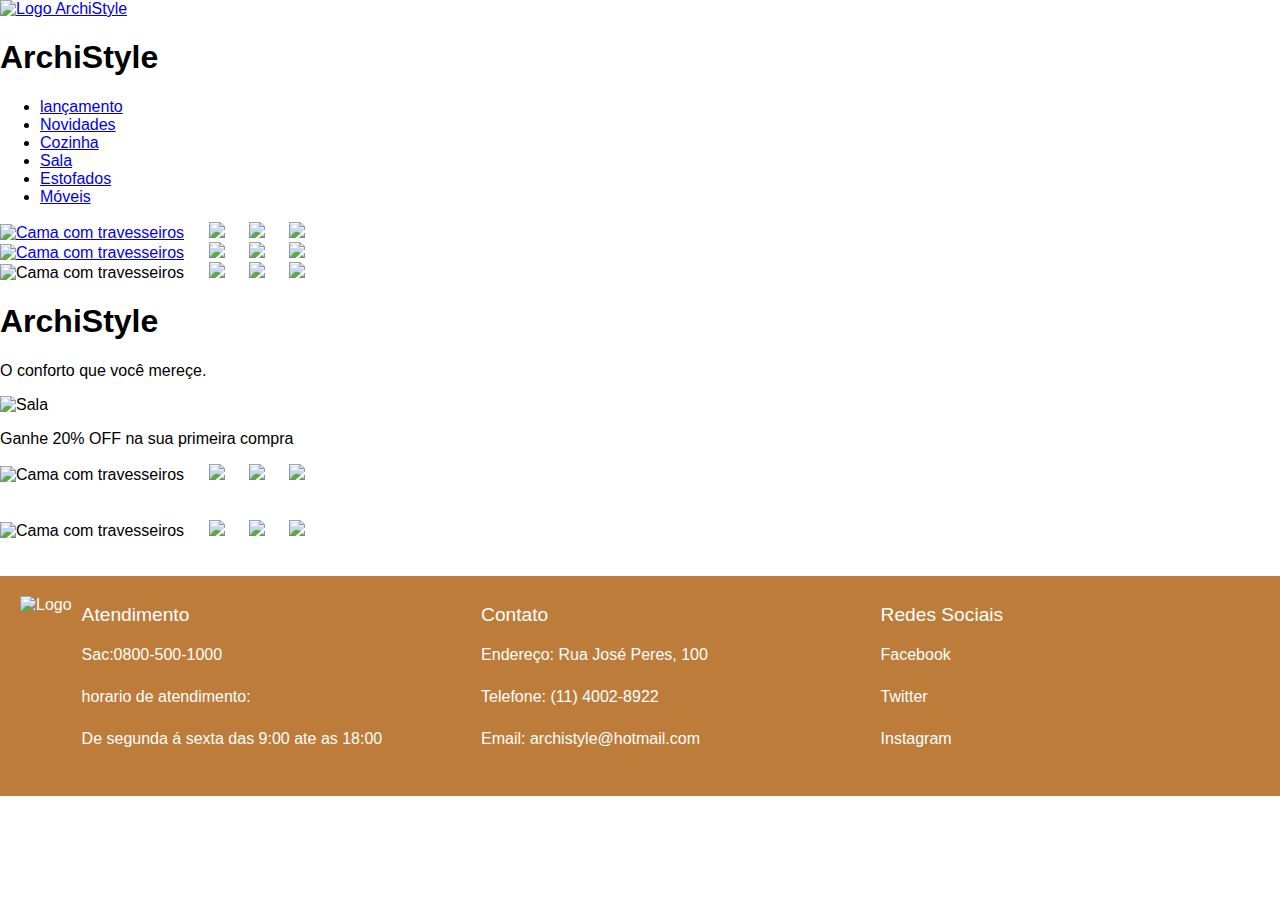
==== html/lancamento.html @ 817ff152 "index.html" ====
<!DOCTYPE html>
<html lang="pt-br">
<head>
    <meta charset="UTF-8">
    <meta name="viewport" content="width=device-width, initial-scale=1.0">
   
    <link rel="stylesheet" type="text/css" href="index.html">
    <link rel="stylesheet" type="text/css" href="html/css/estilo.css">
   
    <title>Lançamento</title>
 
</head>
<style>
body {
    margin: 0;
    font-family: Arial, sans-serif;
  }

  .footer {
    background-color: #BD7C3A;
    color: #fff;
    padding: 20px;
    display: flex;
    align-items: center;
    justify-content: space-between;
  }

  .footer-logo {
    display: flex;
    align-items: center;
  }

  .footer-logo img {
    width: 180;
    height: 180px;
    margin-right: 10px;
  }

  .footer-column {
    flex: 1;
    margin-right: 20px;
  }

  .footer-column:last-child {
    margin-right: 0;
  }

  .footer-heading {
    font-size: 1.2em;
    margin-bottom: 10px;
  }

  .footer-content {
    line-height: 1.6;
  }  </style>
    
    <style type="text/css">html{overflow-x: hidden;}
       
        .img {
      max-width: 30vw;
      height: 30vh;
      margin-right: 20px;
       
        }
        </style>

    <body>
  <header>
    <div class="logo">
      <a href="index.html"><img src="html/css/imagens/logo.png" alt="Logo ArchiStyle"></a>
    </div>
    <h1>ArchiStyle</h1>
</header>
<nav>
    <ul>
        <li><a href="lancamento.html">lançamento</a></li>
        <li><a href="lancamento.html">Novidades</a></li>
        <li><a href="lancamento.html">Cozinha</a></li>
        <li><a href="lancamento.html">Sala</a></li>
        <li><a href="lancamento.html">Estofados</a></li>
        <li><a href="lancamento.html">Móveis</a></li>
    </ul>
</nav>
<main>

</main>
<body>
  <div class="ajustaar">  
  <section>
       
      <div class="imgg">
            <div class="img-container">
                <a href="produto.html"><img src="html/css/imagens/pexels-leah-kelley-6480707.jpg" alt="Cama com travesseiros" class="img" ;/></a>
                <a href="produto.html"><img src="html/css/imagens/pexels-jack-sparrow-4045031.jpg" class="img" ;></a>
            
                <a href="produto.html"> <img src="html/css/imagens/pexels-ksenia-chernaya-3965521.jpg" class="img";></a>
                  <a href="produto.html"><img src="html/css/imagens/pexels-max-rahubovskiy-7534553.jpg" class="img";></a>
        </div></div>
    </section>
    <section>
        <div class="imgg">
            <div class="img-container">
              <a href="produto.html"> <img src="html/css/imagens/pexels-max-rahubovskiy-7147284.jpg" alt="Cama com travesseiros" class="img" ;/></a>
                <a href="produto.html">  <img src="html/css/imagens/pexels-max-rahubovskiy-6782349.jpg" class="img" ;></a>
            
                  <a href="produto.html"><img src="html/css/imagens/pexels-max-rahubovskiy-7534555.jpg" class="img";></a>
                    <a href="produto.html"><img src="html/css/imagens/pexels-max-rahubovskiy-7005300.jpg" class="img";></a>
        </div></div>
    </section>
  </div>
  <div class="ajustam">
  <section>
        <div class="imgg">
            <div class="img-container">
                <img src="html/css/imagens/pexels-max-rahubovskiy-7005273.jpg" alt="Cama com travesseiros" class="img" ;/>
                <img src="html/css/imagens/pexels-max-rahubovskiy-7534553.jpg" class="img" ;>
            
            <img src="html/css/imagens/pexels-max-rahubovskiy-7005297.jpg" class="img";>
            <img src="html/css/imagens/pexels-max-rahubovskiy-7031720.jpg" class="img";>
        </div></div>
    </section>
  </div>
    <article class="topoPag">
        <div class="mascara">         
            <div class="centraliza">
                <h1 class="preto"> ArchiStyle</h1>
                <p class="preto">O conforto que você mereçe.</b></p>
            </div>                        
        </div>
      <img src="html/css/imagens/pexels-sharath-g-2251247.jpg" alt="Sala" title="Sala"/>
       
      </article>
      <div class="informativo2" class="p">
        <p>Ganhe 20% OFF na sua primeira compra</p>
    </div>
    <div class="ajustar"> 
    <div class="img-container">
      <img src="html/css/imagens/pexels-leah-kelley-6480707.jpg" alt="Cama com travesseiros" class="img" ;/>
        <img src="html/css/imagens/pexels-jack-sparrow-4045031.jpg" class="img" ;>
    
    <img src="html/css/imagens/pexels-max-rahubovskiy-7534552.jpg" class="img";>
    <img src="html/css/imagens/pexels-max-rahubovskiy-7005300.jpg" class="img";>
</div>

<br><br>
<div class="img-container">
  <img src="html/css/imagens/pexels-leah-kelley-6480707.jpg" alt="Cama com travesseiros" class="img" ;/>
  <img src="html/css/imagens/pexels-jack-sparrow-4045031.jpg" class="img" ;>

<img src="html/css/imagens/pexels-max-rahubovskiy-7005300.jpg" class="img";>
<img src="html/css/imagens/pexels-vlada-karpovich-4050318.jpg" class="img";>
</div></div>
<br><br>
<footer>
    <div class="footer">
      <div class="footer-logo">
        <img src="html/css/imagens/logo.png" alt="Logo">
        
      </div>
    <div class="footer-column">
      <div class="footer-heading">Atendimento</div>
      <div class="footer-content">
        <p>Sac:0800-500-1000</p>
          <p>horario de atendimento:</p>
         <p>De segunda á sexta das 9:00 ate as 18:00
          </p>
      </div>
    </div>
    <div class="footer-column">
      <div class="footer-heading">Contato</div>
      <div class="footer-content">
        <p>Endereço: Rua José Peres, 100</p>
        <p>Telefone: (11) 4002-8922</p>
        <p>Email: archistyle@hotmail.com</p>
      </div>
    </div>
    <div class="footer-column">
      <div class="footer-heading">Redes Sociais</div>
      <div class="footer-content">
        <p>Facebook</p>
        <p>Twitter</p>
        <p>Instagram</p>
      </div>
    </div>
  
  </footer>

</body>
</html>
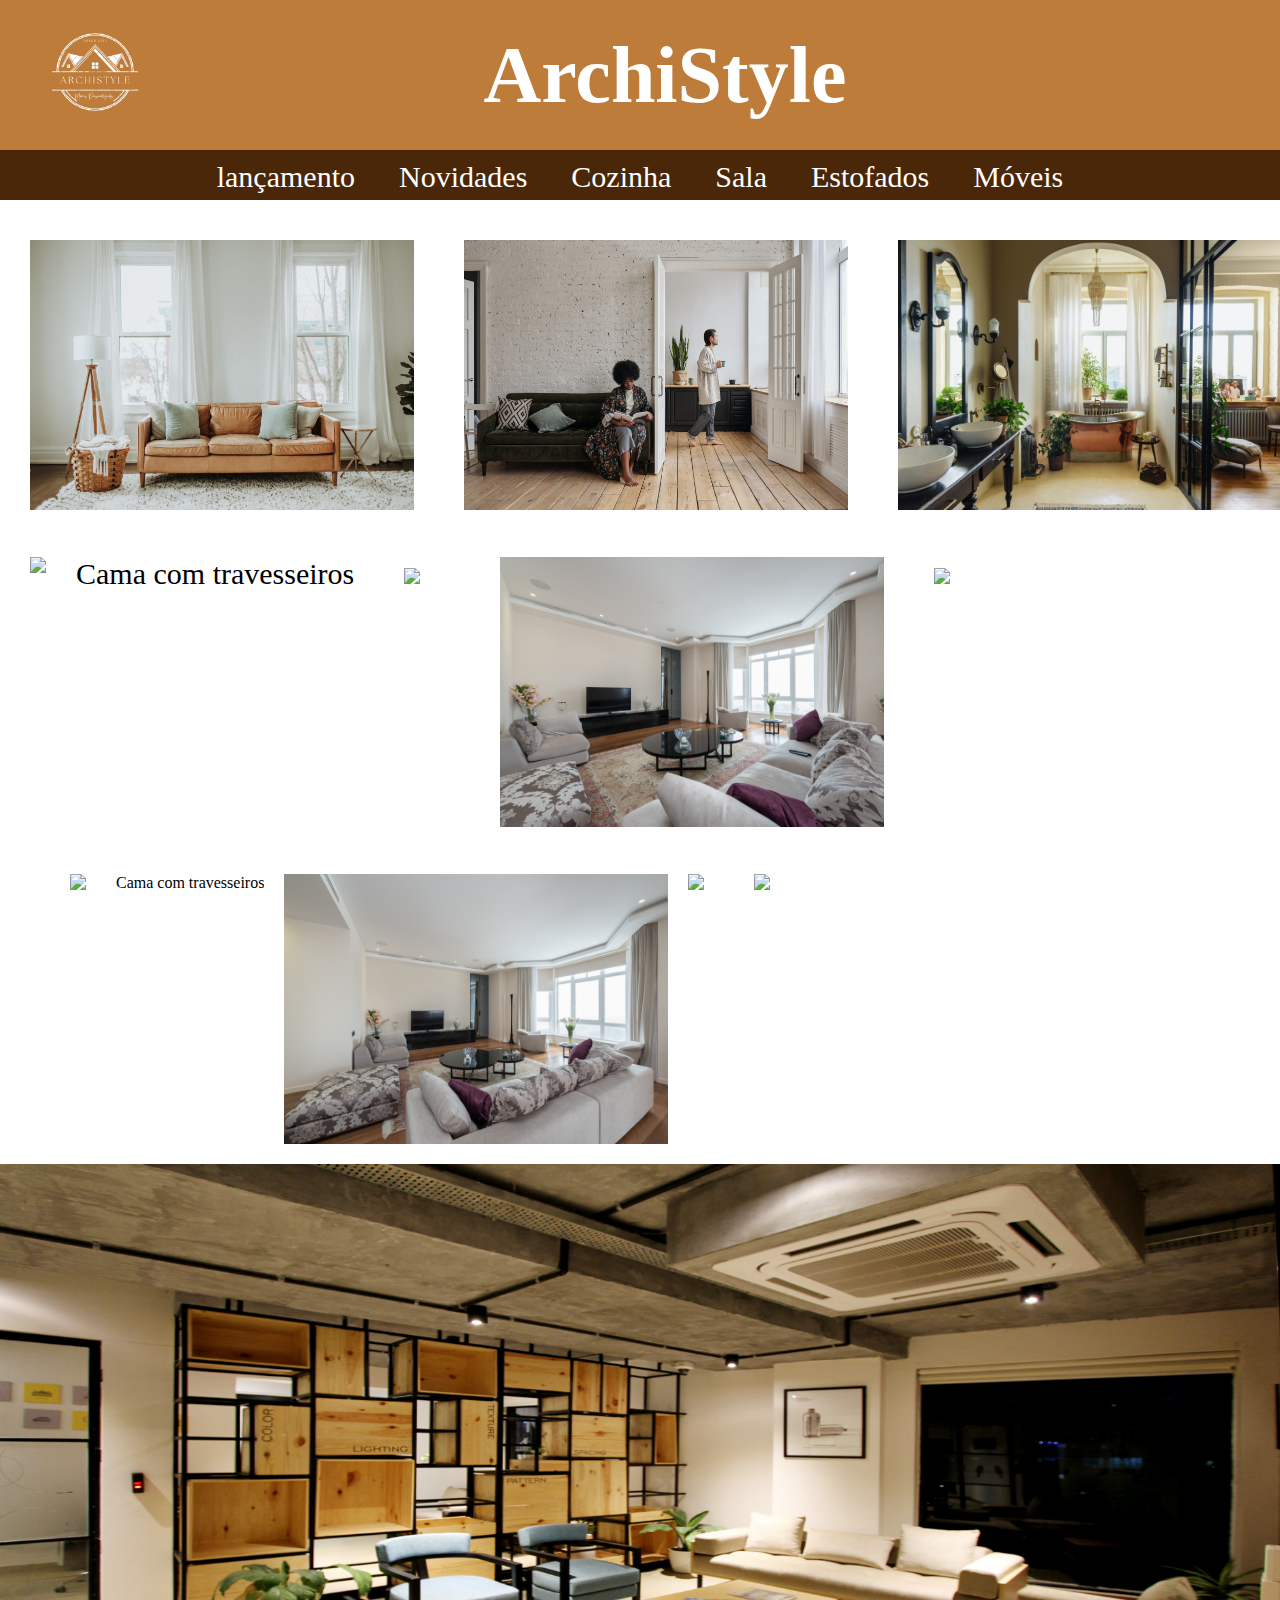
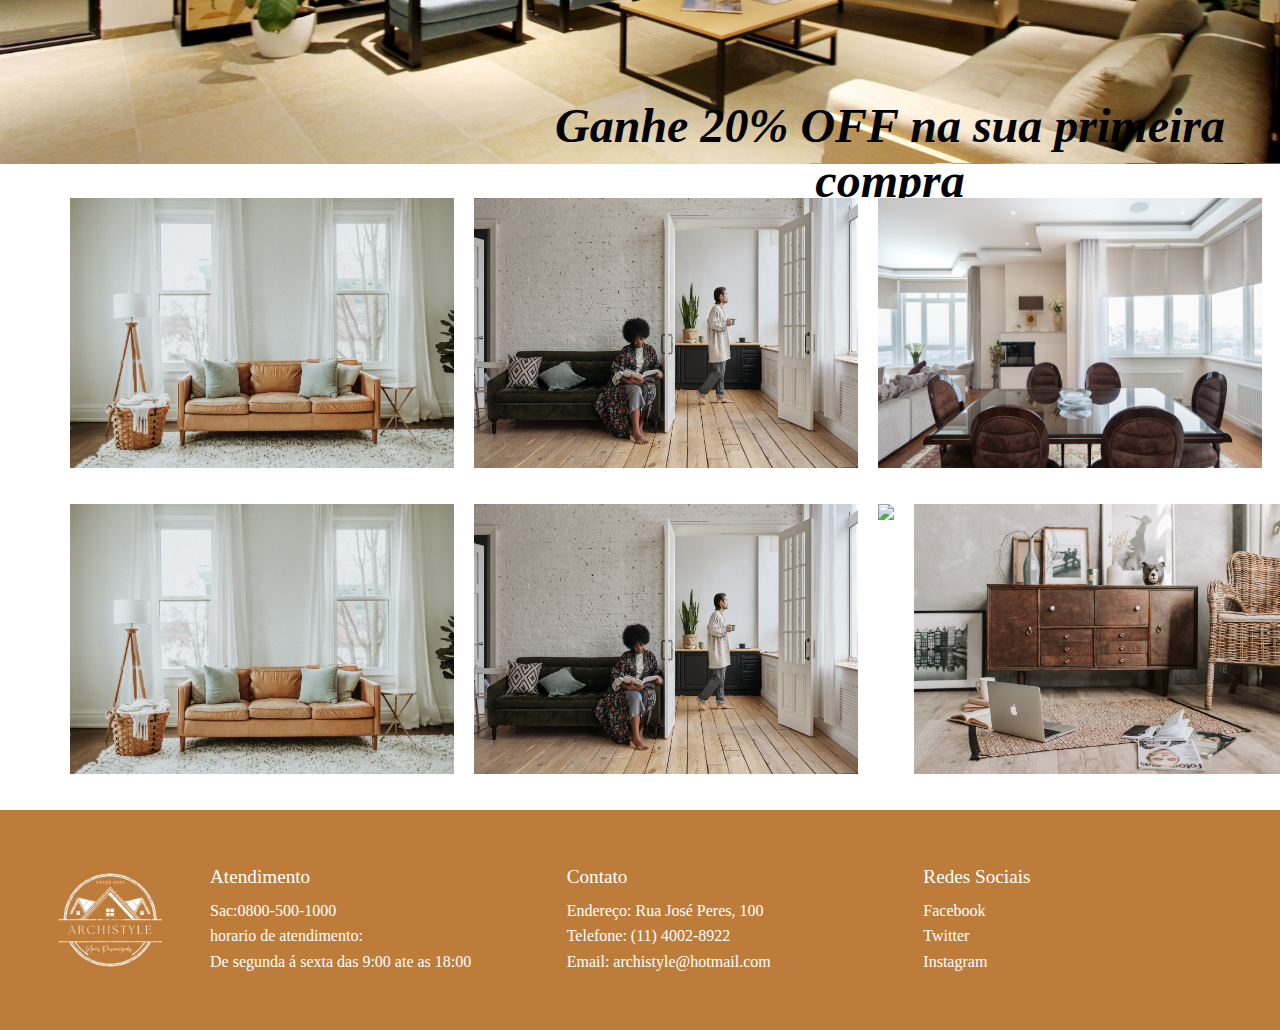
==== commit 1741d049: "Update lancamento.html" ====
--- a/html/lancamento.html
+++ b/html/lancamento.html
@@ -5,7 +5,7 @@
     <meta name="viewport" content="width=device-width, initial-scale=1.0">
    
     <link rel="stylesheet" type="text/css" href="index.html">
-    <link rel="stylesheet" type="text/css" href="html/css/estilo.css">
+    <link rel="stylesheet" type="text/css" href="css/estilo.css">
    
     <title>Lançamento</title>
  
@@ -67,7 +67,7 @@
     <body>
   <header>
     <div class="logo">
-      <a href="index.html"><img src="html/css/imagens/logo.png" alt="Logo ArchiStyle"></a>
+      <a href="index.html"><img src="assets/imagens/logo.png" alt="Logo ArchiStyle"></a>
     </div>
     <h1>ArchiStyle</h1>
 </header>
@@ -90,21 +90,21 @@
        
       <div class="imgg">
             <div class="img-container">
-                <a href="produto.html"><img src="html/css/imagens/pexels-leah-kelley-6480707.jpg" alt="Cama com travesseiros" class="img" ;/></a>
-                <a href="produto.html"><img src="html/css/imagens/pexels-jack-sparrow-4045031.jpg" class="img" ;></a>
+                <a href="produto.html"><img src="assets/imagens/pexels-leah-kelley-6480707.jpg" alt="Cama com travesseiros" class="img" ;/></a>
+                <a href="produto.html"><img src="assets/imagens/pexels-jack-sparrow-4045031.jpg" class="img" ;></a>
             
-                <a href="produto.html"> <img src="html/css/imagens/pexels-ksenia-chernaya-3965521.jpg" class="img";></a>
-                  <a href="produto.html"><img src="html/css/imagens/pexels-max-rahubovskiy-7534553.jpg" class="img";></a>
+                <a href="produto.html"> <img src="assets/imagens/pexels-ksenia-chernaya-3965521.jpg" class="img";></a>
+                  <a href="produto.html"><img src="assets/imagens/pexels-max-rahubovskiy-7534553.jpg" class="img";></a>
         </div></div>
     </section>
     <section>
         <div class="imgg">
             <div class="img-container">
-              <a href="produto.html"> <img src="html/css/imagens/pexels-max-rahubovskiy-7147284.jpg" alt="Cama com travesseiros" class="img" ;/></a>
-                <a href="produto.html">  <img src="html/css/imagens/pexels-max-rahubovskiy-6782349.jpg" class="img" ;></a>
+              <a href="produto.html"> <img src="assets/imagens/pexels-max-rahubovskiy-7147284.jpg" alt="Cama com travesseiros" class="img" ;/></a>
+                <a href="produto.html">  <img src="assets/imagens/pexels-max-rahubovskiy-6782349.jpg" class="img" ;></a>
             
-                  <a href="produto.html"><img src="html/css/imagens/pexels-max-rahubovskiy-7534555.jpg" class="img";></a>
-                    <a href="produto.html"><img src="html/css/imagens/pexels-max-rahubovskiy-7005300.jpg" class="img";></a>
+                  <a href="produto.html"><img src="assets/imagens/pexels-max-rahubovskiy-7534555.jpg" class="img";></a>
+                    <a href="produto.html"><img src="assets/imagens/pexels-max-rahubovskiy-7005300.jpg" class="img";></a>
         </div></div>
     </section>
   </div>
@@ -112,11 +112,11 @@
   <section>
         <div class="imgg">
             <div class="img-container">
-                <img src="html/css/imagens/pexels-max-rahubovskiy-7005273.jpg" alt="Cama com travesseiros" class="img" ;/>
-                <img src="html/css/imagens/pexels-max-rahubovskiy-7534553.jpg" class="img" ;>
+                <img src="assets/imagens/pexels-max-rahubovskiy-7005273.jpg" alt="Cama com travesseiros" class="img" ;/>
+                <img src="assets/imagens/pexels-max-rahubovskiy-7534553.jpg" class="img" ;>
             
-            <img src="html/css/imagens/pexels-max-rahubovskiy-7005297.jpg" class="img";>
-            <img src="html/css/imagens/pexels-max-rahubovskiy-7031720.jpg" class="img";>
+            <img src="assets/imagens/pexels-max-rahubovskiy-7005297.jpg" class="img";>
+            <img src="assets/imagens/pexels-max-rahubovskiy-7031720.jpg" class="img";>
         </div></div>
     </section>
   </div>
@@ -127,7 +127,7 @@
                 <p class="preto">O conforto que você mereçe.</b></p>
             </div>                        
         </div>
-      <img src="html/css/imagens/pexels-sharath-g-2251247.jpg" alt="Sala" title="Sala"/>
+      <img src="assets/imagens/pexels-sharath-g-2251247.jpg" alt="Sala" title="Sala"/>
        
       </article>
       <div class="informativo2" class="p">
@@ -135,26 +135,26 @@
     </div>
     <div class="ajustar"> 
     <div class="img-container">
-      <img src="html/css/imagens/pexels-leah-kelley-6480707.jpg" alt="Cama com travesseiros" class="img" ;/>
-        <img src="html/css/imagens/pexels-jack-sparrow-4045031.jpg" class="img" ;>
+      <img src="assets/imagens/pexels-leah-kelley-6480707.jpg" alt="Cama com travesseiros" class="img" ;/>
+        <img src="assets/imagens/pexels-jack-sparrow-4045031.jpg" class="img" ;>
     
-    <img src="html/css/imagens/pexels-max-rahubovskiy-7534552.jpg" class="img";>
-    <img src="html/css/imagens/pexels-max-rahubovskiy-7005300.jpg" class="img";>
+    <img src="assets/imagens/pexels-max-rahubovskiy-7534552.jpg" class="img";>
+    <img src="assets/imagens/pexels-max-rahubovskiy-7005300.jpg" class="img";>
 </div>
 
 <br><br>
 <div class="img-container">
-  <img src="html/css/imagens/pexels-leah-kelley-6480707.jpg" alt="Cama com travesseiros" class="img" ;/>
-  <img src="html/css/imagens/pexels-jack-sparrow-4045031.jpg" class="img" ;>
+  <img src="assets/imagens/pexels-leah-kelley-6480707.jpg" alt="Cama com travesseiros" class="img" ;/>
+  <img src="assets/imagens/pexels-jack-sparrow-4045031.jpg" class="img" ;>
 
-<img src="html/css/imagens/pexels-max-rahubovskiy-7005300.jpg" class="img";>
-<img src="html/css/imagens/pexels-vlada-karpovich-4050318.jpg" class="img";>
+<img src="assets/imagens/pexels-max-rahubovskiy-7005300.jpg" class="img";>
+<img src="assets/imagens/pexels-vlada-karpovich-4050318.jpg" class="img";>
 </div></div>
 <br><br>
 <footer>
     <div class="footer">
       <div class="footer-logo">
-        <img src="html/css/imagens/logo.png" alt="Logo">
+        <img src="assets/imagens/logo.png" alt="Logo">
         
       </div>
     <div class="footer-column">
@@ -186,4 +186,4 @@
   </footer>
 
 </body>
-</html>+</html>
--- a/html/css/estilo.css
+++ b/html/css/estilo.css
@@ -0,0 +1,419 @@
+*{
+  
+    margin: 0; 
+      padding: 0; 
+      font-family: 'open_sanslight';
+      box-sizing: border-box; 
+      -moz-box-sizing: border-box; 
+      -webkit-box-sizing: border-box; 
+  }
+
+  .preto   { color: #050505; }
+  body {
+    font-family: Arial, sans-serif;
+    margin: 0;
+    padding: 0;
+}
+
+header {
+    background-color: #BD7C3A;
+   height: 150px;
+    display: flex;
+    align-items: center;
+    padding: 10px 20px;
+}
+.buttonLog{ 
+    background-color: #4CAF50;
+   text-align: center;
+    color:#ffffff;
+    padding: 10px 20px;
+    border: none;
+    border-radius: 3px;
+    cursor: pointer;
+}
+.logo img {
+   cursor: pointer;
+    max-height: 250px;
+    max-width: 150px; 
+}
+
+h1 {
+    flex-grow: 1;
+    font-size: 80px;
+    text-align: center;
+    color: #fff;
+   margin-left: -100px;
+}
+
+nav {
+    background-color: #492708;
+    height: 50px;
+    padding: 10px 0;
+}
+
+ul {
+    list-style-type: none;
+    text-align: center;
+    color:f;
+    margin: 0;
+    padding: 0;
+}
+
+li { color:#ffffff;
+    display: inline;
+    margin: 0 20px;
+}
+
+a {
+    color: #ffffff;
+   font: 1em sans-serif;
+    text-decoration: none;
+ font-family: serif;
+    font-size: 30px;
+}
+  
+  
+  .title.center { text-align:center; }
+ 
+  /*header*/
+  .cabecalho{
+    display:block; position:fixed;
+    background-color:#bc7e39;
+    height: 130px; ; width:100vw;}
+    .main_header.fixed { display:block; position:fixed; z-index:99; }
+
+    .main_header_logo { font-size:0; float:left; }
+.main_header_logo img { height:150px; width: 200px;
+    display:flexbox; position:flex; }
+
+
+.title { width:80%;font-family:'dm serif dislpay'; font-size:38px;  ; 
+        text-align:center;
+        position:fixed;
+        text-indent: 500px;
+        padding-top: 15px;
+        font-family:sans-serif;
+        color:rgb(244, 241, 236)}
+
+    .home {
+       padding-top: 130px;
+        background-color:#8c6231e9;
+        height: 25px; width:100%;
+        text-align:center;
+        word-spacing: 25px;
+        font-family: serif;
+        text-decoration: none;
+        display:relative ;
+}
+       a{color: currentColor} 
+    .titlehome{ font-family: Arial;
+        text-indent: 550px;
+        text-align: center;
+       word-spacing: 100px;
+       position: fixed;
+       padding-top: 103px;
+    text-decoration: none;
+    color: rgb(255, 255, 255);
+    display:block; position:fixed;
+   font-size: 20px; }
+            
+    .branco{ height: 1px; ; width:100vw;
+       
+    background-color: white;}
+
+   
+   .section-chamada  { padding-top: 15px; }
+   .section-chamada .content { width:100%; height: 100px; }
+  .topoPag .mascara        { overflow:hidden; position:relative; }
+   .topoPag .centraliza     {  width:100%; height:100px; top:25%; position:absolute; margin: 20px; }
+   .topoPag  img            { width:100%;text-align:center; height: 600px;
+  }
+   .topoPag .centraliza h1 
+    { width: 100%; font-size:4em; float:left; text-align:center; font-family:'open_sansbold'; text-shadow: 2px 1px 5px #f2eded;}
+   .topoPag .centraliza p { 
+    padding-top: 10px;
+       width:100%; font-size:2.5em; float:left; text-align:center; text-transform:uppercase; font-family:'open_sansregular'; }
+   .topoPag .centraliza p b { display:none; }
+
+   .informativo{
+   margin-top: -180px;
+  display: flex;
+   font-style: italic; 
+   padding-left: 500px;
+   padding-top: 15px;    
+   color:#ffffff; 
+   font-size: 3em; 
+    text-align:center;
+    width: 100%; height: 110px; 
+background-color: #B68F6B;  }
+.informativo2{
+    margin-top: -70px;
+
+    font-style: italic; 
+    padding-left: 500px;
+       
+    margin-bottom: 100px;
+   font-weight: bold;
+    color:#000000; 
+    font-size: 3em; 
+     text-align:center;
+     width: 100%; height: 110px; 
+ background-color: #ffffff;  }
+
+.imgg {
+    display: flex;
+    justify-content: space-between;
+    align-items: center;
+    height: auto;
+    padding-top: 20px;
+    text-indent: 30px;
+ padding-left: 50px;
+    margin: 20px;
+    max-width: 100%;
+  border-radius: 5%;
+}
+.img-container {
+    display: flex;
+    flex-direction:row;
+   
+}
+
+.ajustam{
+    text-indent: 50px;
+    margin: 0px;
+}
+
+.ajustar{
+align-items: center;
+margin-left: 70px;
+margin-top: -110px;
+}
+.ajustaar{
+    align-items: center;
+    margin-left: -70px;
+    
+    }
+
+.back{background-color: #bc7e39;
+margin: 10px 300px 10px px;}
+
+.p{ width:80%;font-family: 'DM Serif Display', serif;
+    font-family: 'Playfair Display', serif; font-size :3em;
+   font-style: italic;
+    text-align:center;
+    position:relative;
+    text-indent: 450px;
+    padding-top: 10px;
+    font-family:sans-serif;
+    color:rgb(0, 0, 0);
+margin-bottom: 10px;
+display: block;}
+
+    .centraliza{
+    margin:100px;
+    display: block;
+    margin-top:30px;
+    flex-direction:row;}
+    
+    .conteudo-com-imagem {
+        display: flex; /* Usar um display flex para alinhar os elementos lado a lado */
+        justify-content: space-between; /* Distribuir espaço entre o vídeo e a imagem */
+        margin-top: 50px;
+        margin-bottom: 50px;
+    align-items: center; /* Centralizar verticalmente os elementos */}      
+      .conteudo-com-imagem iframe {
+        max-width: 90%; /* Largura máxima do vídeo */
+        max-height:500px;
+        margin-left: 400px; 
+   
+    }
+      
+      .conteudo-com-imagem-img {
+       margin-top: 50px;
+       margin-bottom: 20px;
+        margin-left:  500px;
+        width: 500px;
+        height: 500px;
+       
+    }
+    body {
+        padding: 0;
+        margin: 0;
+    }
+    
+    .imggg{display: flex;
+        justify-content: space-between;
+        align-items: center;
+        flex-direction:row;
+        padding-top: 20px;
+        text-indent: 30px;
+    height: 350px;
+width: 350px;}
+   .imggg-conteiner{
+    display: flex;
+    flex-direction:row;
+   
+}
+
+
+.container {
+    display: flex;
+    flex-direction: row; /* linha */
+    align-items: flex-start; /* Alinhamento  esquerda */
+    justify-content: center; /* Centralizado */
+    height: 100%;
+}
+
+.main-image {
+    width: 200px;
+    height: 200px;
+   margin-right: 300px;
+    border-radius: 50px;
+    margin-bottom: 50px; /* Espaço entre as imagens */
+    margin-left: 50px; /* Espaço entre a imagem principal e a coluna */
+}
+
+.column {
+    display: flex;
+    flex-direction: column;
+    align-items: center;
+}
+
+.column-img img {
+    width: 500px;
+    height: 225px;
+    border-radius: 50px;
+    margin-top: 10px;
+    margin-bottom: 50px; 
+}
+.column-imgg img {
+    width: 550px;
+    height: 500px;
+    border-radius: 50px;
+    margin-left: 50px;
+    margin-top: 10px;
+    margin-bottom: 5px 
+}
+.column-imggg img {
+    width: 550px;
+    height: 250px;
+    
+    border-radius: 50px;
+    margin-right: 70px;
+  
+
+}
+.ajusta{
+    margin-left: 130px;
+}
+
+
+
+.cep-input {
+   
+    margin-top: 10px;
+}
+
+.cep-input label,
+.cep-input input {
+    font-size: 1em;
+}
+
+.cep-input input {
+   border-radius: 20px;
+    padding: 5px;
+    margin-right: 5px;
+}
+
+.cep-submit {
+    font-size: 1em;
+   border-radius: 20px;
+    padding: 5px 10px;
+    background-color: #4caf50;
+    color: #fff;
+    border: none;
+    cursor: pointer;
+}
+
+.cep-submit:focus {
+    outline: none;
+}
+
+
+.escala{
+
+    transform: scale(2.0);
+}
+.escala2{
+    margin:25px;
+    transform: scale(1.2);
+}
+.posicao{
+  
+  margin-left: 1050px;
+  place-items:center; 
+  flex-direction:row;
+  margin-top:-40px; 
+  justify-content: center;
+   align-items:center;
+    position:absolute;
+}
+.product-info {
+    display: flex;
+    margin-top: 50px;
+}
+
+
+
+
+.text-section {
+    display: flex;
+}
+
+.styled-text, .small-text {
+   font-size:20px;
+    padding: 20px;
+}
+
+.styled-text {
+   margin-top:100px;
+    height: 400px;
+    flex: 1;
+    background-color: #f8f8f8;
+}
+
+.small-text {
+    margin-top:100px;
+    width: 400px;
+    background-color: #e0e0e0;
+}
+
+.styled-text h2, .small-text h2 {
+    font-size: 1.5em;
+    margin-bottom: 10px;
+}
+
+.styled-text p {
+    font-size: 1em;
+    margin: 0 0 10px;
+    font-style: italic;
+}
+
+.product-cart{
+    margin:25px;
+}
+
+
+.buy-button{
+    margin:90px;
+   position: absolute;
+    font-size:10px;
+    margin-top:10px;
+    transform: scale(2.2);
+    background-color: #4caf50;
+    border-radius: 20px;
+}
+.escala3{
+    margin-left: -50px;
+    transform: scale(0.7);
+}